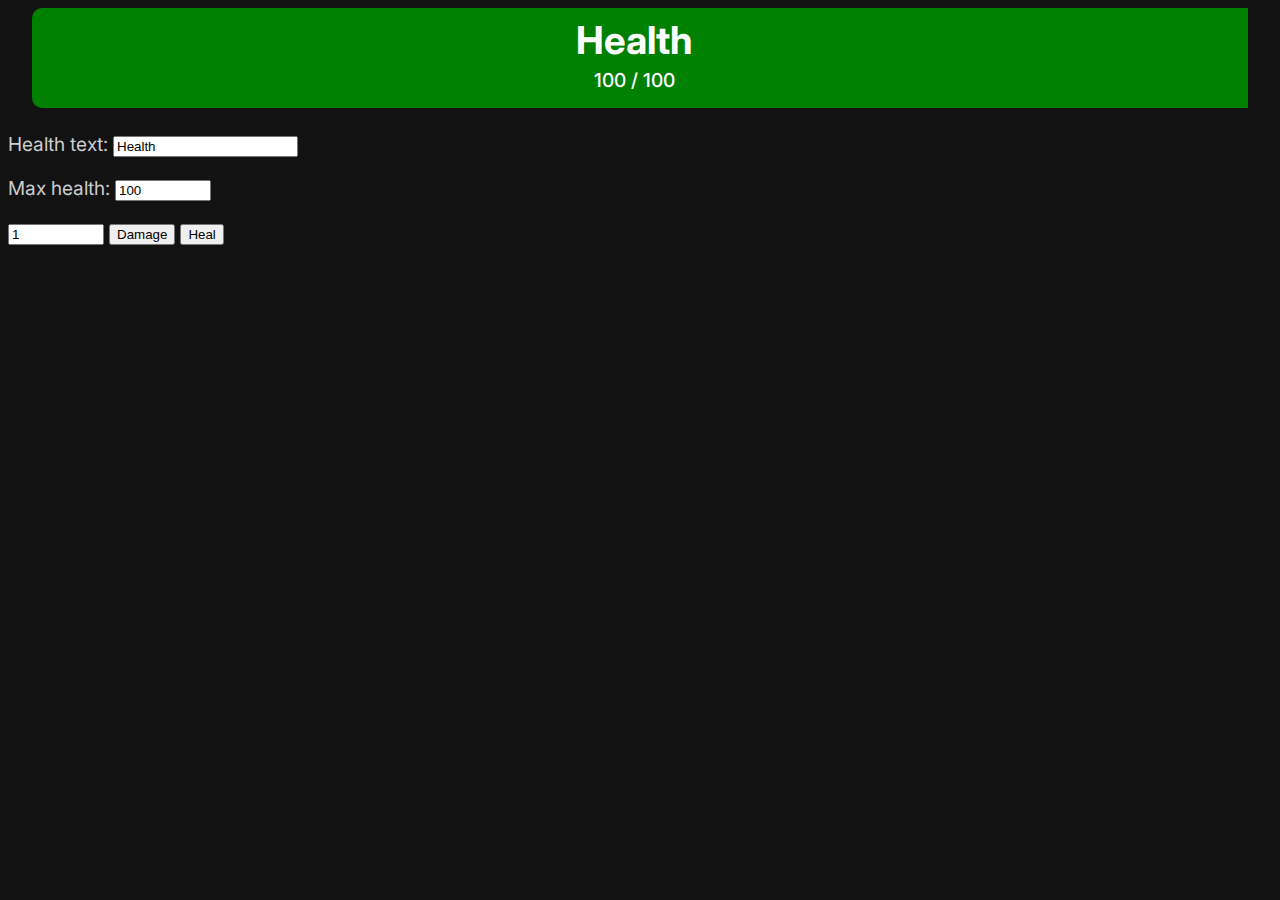
==== index.html @ 41cb9864 "Added damage controls (still no changing the health)" ====
<!DOCTYPE html>
<html lang="en">
<head>
	<title>Generic HP Bar</title>
    <meta charset="UTF-8">
    <meta name="viewport" content="width=device-width, initial-scale=1.0">
    <link rel="stylesheet" type="text/css" href="style.css"/>
</head>
<body>
    <div class="bar">
        <div class="hp"></div>
        <div class="damage"></div>
        <div class="health-label">
            <h1>Health</h1>
            <p>100 / 100</p>
        </div>
    </div>
    <!-- End bar div -->
    <br>
    <form class="damage-controls">
        <label for="health-text">Health text:</label>
        <input type="text" id="health-text" value="Health">
        <p></p>

        <label for="health-text">Max health:</label>
        <input type="number" id="max-health" name="max-health" min="1" max="2000000" value="100">
        <p></p>

        <input type="number" id="damage-number" name="damage-number" min="1" max="2000000" value="1">
        <button type="button" onclick="damage()" class="damage-btn">Damage</button>
        <button type="button" onclick="heal()" class="heal-btn">Heal</button>
    </form>
</body>
</html>
---- style.css ----
@import url('https://fonts.googleapis.com/css2?family=Inter&display=swap');

:root {
    /* Font sizes */
    --mainFontSize: 1.2em;
    --tabFontSize: 14px;

    --healthColor: green;
    --damageColor: #455249;
}

body {
    font-family: 'Inter', sans-serif;
    color: #CECECE;
    background-color: #121212;
    font-size: var(--mainFontSize);
}

.bar {
    display: flex;
    width: 95vw;
    height: 100px;
    margin: 0 auto; /* witchcraft to center the div */
}

.hp {
    color: white;
    background-color: var(--healthColor);
    width: 100%;
    border-radius: 10px 0px 0px 10px;
}

.damage {
    
    background-color: var(--damageColor);
    width: 0%;
    border-radius: 0px 10px 10px 0px;
}

.health-label {
    color: white;
    text-align: center;
    line-height: 0.5;
    font-weight: 500;
    position: absolute;
    top: 5px;
    left: 45%;
}
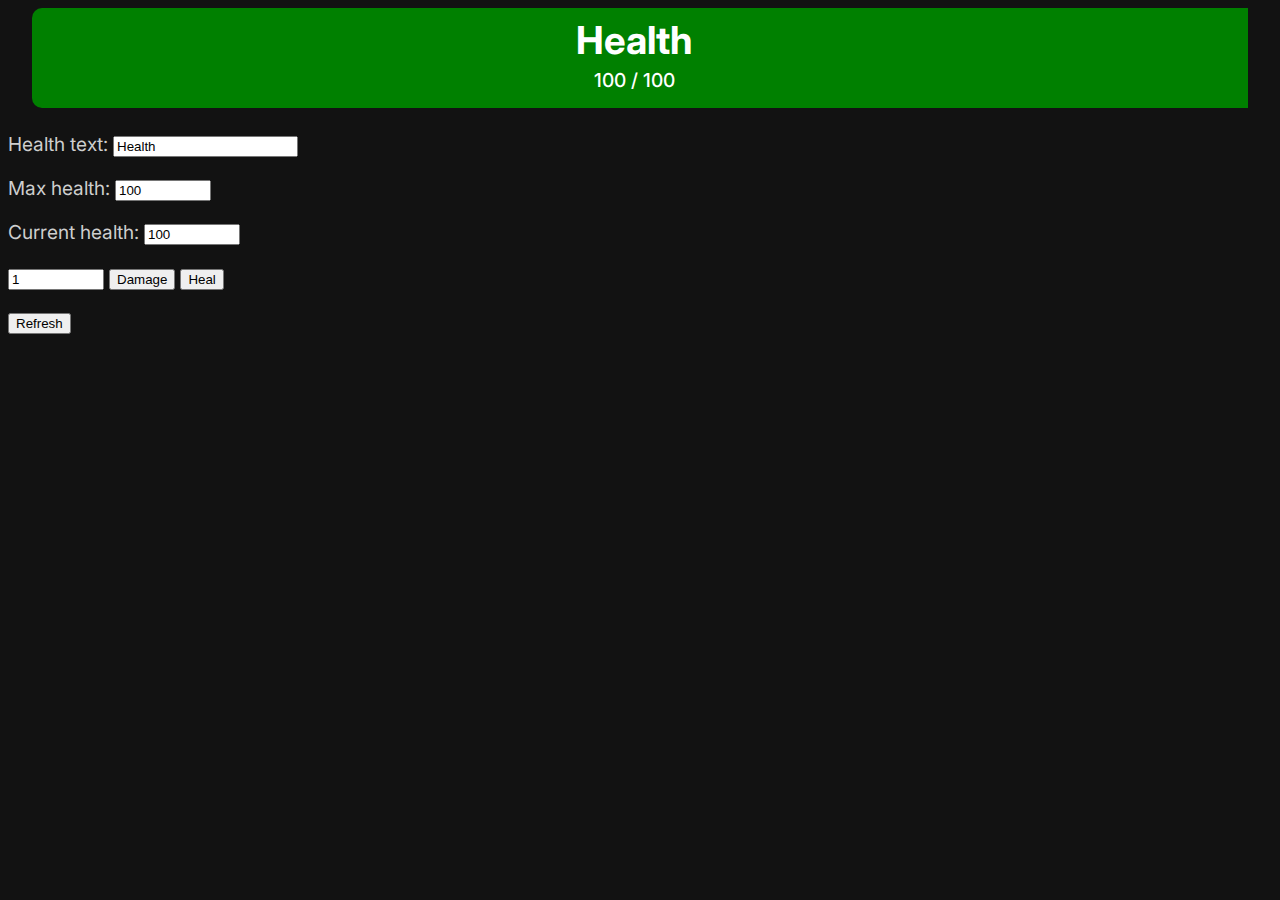
==== commit ea96dc4b: "Bar now scales with HP percentage" ====
--- a/index.html
+++ b/index.html
@@ -1,34 +1,44 @@
 <!DOCTYPE html>
 <html lang="en">
-<head>
-	<title>Generic HP Bar</title>
-    <meta charset="UTF-8">
-    <meta name="viewport" content="width=device-width, initial-scale=1.0">
-    <link rel="stylesheet" type="text/css" href="style.css"/>
-</head>
-<body>
-    <div class="bar">
-        <div class="hp"></div>
-        <div class="damage"></div>
-        <div class="health-label">
-            <h1>Health</h1>
-            <p>100 / 100</p>
+    <head>
+        <title>Generic HP Bar</title>
+        <meta charset="UTF-8">
+        <meta name="viewport" content="width=device-width, initial-scale=1.0">
+        <link rel="stylesheet" type="text/css" href="style.css"/>
+    </head>
+    <body>
+        <div class="bar">
+            <div id="hp"></div>
+            <div id="damage"></div>
+            <div class="health-label">
+                <h1 id="health-text">Health</h1>
+                <p id="health-num">100 / 100</p>
+            </div>
         </div>
-    </div>
-    <!-- End bar div -->
-    <br>
-    <form class="damage-controls">
-        <label for="health-text">Health text:</label>
-        <input type="text" id="health-text" value="Health">
-        <p></p>
+        <!-- End bar div -->
+        <br>
 
-        <label for="health-text">Max health:</label>
-        <input type="number" id="max-health" name="max-health" min="1" max="2000000" value="100">
-        <p></p>
+        <form class="damage-controls">
+            <label for="health-desc">Health text:</label>
+            <input type="text" id="health-desc" value="Health">
+            <p></p>
 
-        <input type="number" id="damage-number" name="damage-number" min="1" max="2000000" value="1">
-        <button type="button" onclick="damage()" class="damage-btn">Damage</button>
-        <button type="button" onclick="heal()" class="heal-btn">Heal</button>
-    </form>
-</body>
+            <label for="max-health">Max health:</label>
+            <input type="number" id="max-health" name="max-health" min="1" max="2000000" value="100">
+            <p></p>
+
+            <label for="current-health">Current health:</label>
+            <input type="number" id="current-health" name="current-health" min="0" max="2000000" value="100">
+            <p></p>
+
+            <input type="number" id="damage-number" name="damage-number" min="1" max="2000000" value="1">
+            <button type="button" onclick="damage()" class="damage-btn">Damage</button>
+            <button type="button" onclick="heal()" class="heal-btn">Heal</button>
+            <p></p>
+
+            <button type="button" onclick="updateHealth()" class="refresh-btn">Refresh</button>
+        </form>
+        <!-- End damage controls -->
+        <script src="script.js" type="text/javascript"></script>
+    </body>
 </html>--- a/style.css
+++ b/style.css
@@ -23,20 +23,6 @@
     margin: 0 auto; /* witchcraft to center the div */
 }
 
-.hp {
-    color: white;
-    background-color: var(--healthColor);
-    width: 100%;
-    border-radius: 10px 0px 0px 10px;
-}
-
-.damage {
-    
-    background-color: var(--damageColor);
-    width: 0%;
-    border-radius: 0px 10px 10px 0px;
-}
-
 .health-label {
     color: white;
     text-align: center;
@@ -45,4 +31,18 @@
     position: absolute;
     top: 5px;
     left: 45%;
+}
+
+#hp {
+    color: white;
+    background-color: var(--healthColor);
+    width: 100%;
+    border-radius: 10px 0px 0px 10px;
+}
+
+#damage {
+    
+    background-color: var(--damageColor);
+    width: 0%;
+    border-radius: 0px 10px 10px 0px;
 }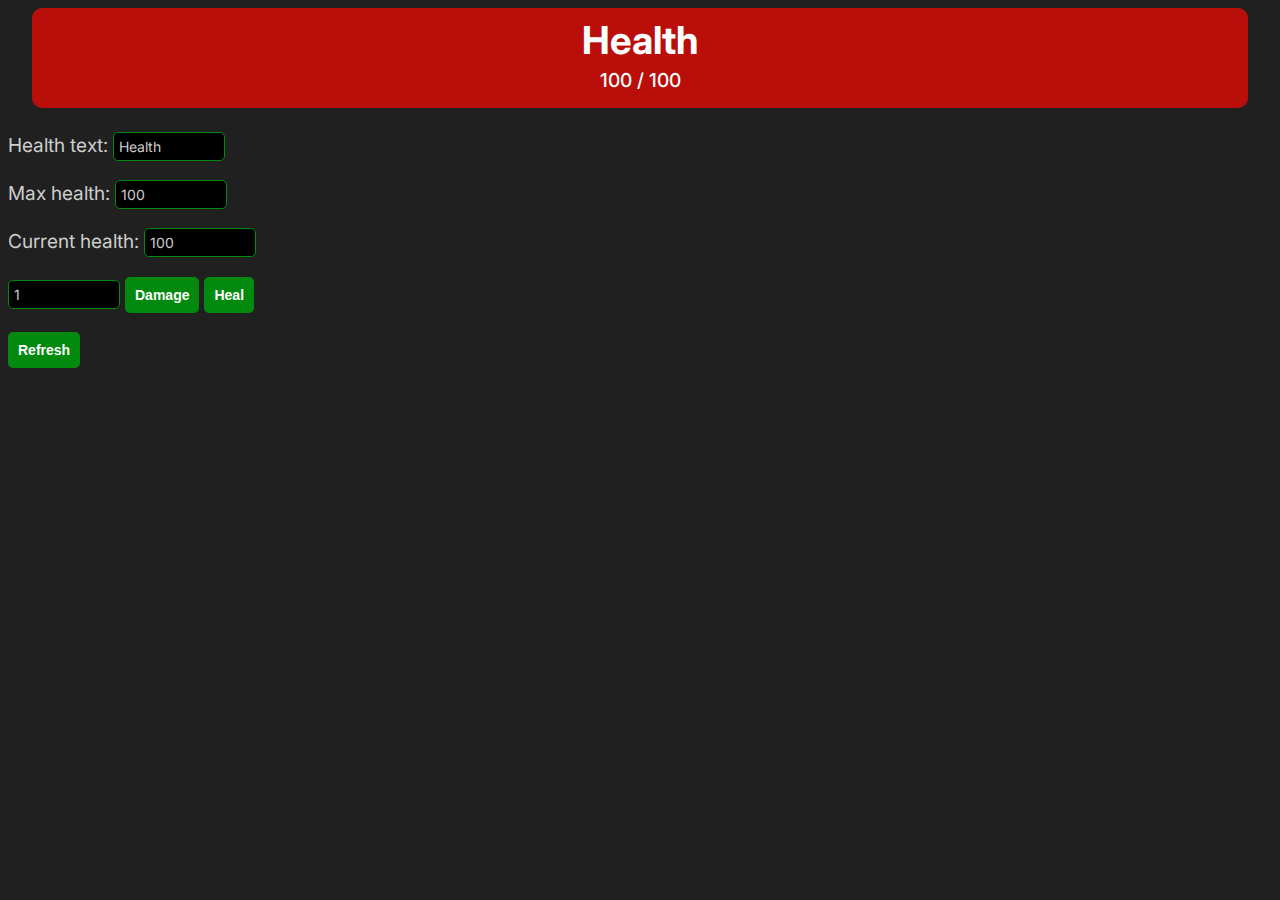
==== commit 1ea534b6: "Adjusted CSS a bunch" ====
--- a/index.html
+++ b/index.html
@@ -20,23 +20,23 @@
 
         <form class="damage-controls">
             <label for="health-desc">Health text:</label>
-            <input type="text" id="health-desc" value="Health">
+            <input type="text" class="text-box" id="health-desc" value="Health">
             <p></p>
 
             <label for="max-health">Max health:</label>
-            <input type="number" id="max-health" name="max-health" min="1" max="2000000" value="100">
+            <input type="number" class="num-box" id="max-health" name="max-health" min="1" max="2000000" value="100">
             <p></p>
 
             <label for="current-health">Current health:</label>
-            <input type="number" id="current-health" name="current-health" min="0" max="2000000" value="100">
+            <input type="number" class="num-box" id="current-health" name="current-health" min="0" max="2000000" value="100">
             <p></p>
 
-            <input type="number" id="damage-number" name="damage-number" min="1" max="2000000" value="1">
-            <button type="button" onclick="damage()" class="damage-btn">Damage</button>
-            <button type="button" onclick="heal()" class="heal-btn">Heal</button>
+            <input type="number" class="num-box" id="damage-number" name="damage-number" min="1" max="2000000" value="1">
+            <button type="button" onclick="damage()" class="btn" id="damage-btn">Damage</button>
+            <button type="button" onclick="heal()" class="btn" id="heal-btn">Heal</button>
             <p></p>
 
-            <button type="button" onclick="updateHealth()" class="refresh-btn">Refresh</button>
+            <button type="button" onclick="updateHealth()" class="btn" id="refresh-btn">Refresh</button>
         </form>
         <!-- End damage controls -->
         <script src="script.js" type="text/javascript"></script>
--- a/style.css
+++ b/style.css
@@ -4,23 +4,72 @@
     /* Font sizes */
     --mainFontSize: 1.2em;
     --tabFontSize: 14px;
-
-    --healthColor: green;
-    --damageColor: #455249;
+    
+    --bgColor: #202020;
+    /* --healthColor: #F83E23; */
+    --healthColor: #B90E0A;
+    --damageColor: black;
+    --btnColor: #028A0F;
+    --btnHovColor: #354A21;
 }
 
 body {
-    font-family: 'Inter', sans-serif;
+    font-family: 'Inter', Helvetica, Arial, sans-serif;
     color: #CECECE;
-    background-color: #121212;
+    background-color: var(--bgColor);
     font-size: var(--mainFontSize);
+}
+
+/* input[type=number], select { */
+.text-box, .num-box {
+    width: 100px;
+    color: var(--textColor);
+    font-family: inherit;
+    font-size: var(--tabFontSize);
+    background-color: var(--damageColor);
+    padding: 5px;
+    border-radius: 5px;
+    border: 1px solid var(--btnColor);
+}
+
+input[type=number]:focus {
+    outline-color: var(--btnColor);
+}
+
+input[type=number] {
+    -moz-appearance: textfield; /* Removes num arrows */
+}
+
+/* Removes num arrows */
+input::-webkit-outer-spin-button,
+input::-webkit-inner-spin-button {
+  -webkit-appearance: none;
+  margin: 0;
 }
 
 .bar {
     display: flex;
     width: 95vw;
     height: 100px;
-    margin: 0 auto; /* witchcraft to center the div */
+    margin: 0 auto; /* witchcraft to center the div */ 
+}
+
+.btn {
+    cursor: pointer;
+    border: none;
+    outline: none;
+    font-weight: bold;
+    border-radius: 5px;
+    background-color: var(--btnColor);
+    color: white;
+    font-size: var(--tabFontSize);
+    padding: 10px;
+    /* box-shadow: var(--dropShad); */
+}
+
+.btn:hover {
+    background-color: var(--btnHovColor);
+    transition: 0.5s;
 }
 
 .health-label {
@@ -30,18 +79,18 @@
     font-weight: 500;
     position: absolute;
     top: 5px;
-    left: 45%;
+    left: 50%;
+    margin-right: -50%;
+    transform: translate(-50%);
 }
 
 #hp {
-    color: white;
     background-color: var(--healthColor);
     width: 100%;
     border-radius: 10px 0px 0px 10px;
 }
 
 #damage {
-    
     background-color: var(--damageColor);
     width: 0%;
     border-radius: 0px 10px 10px 0px;
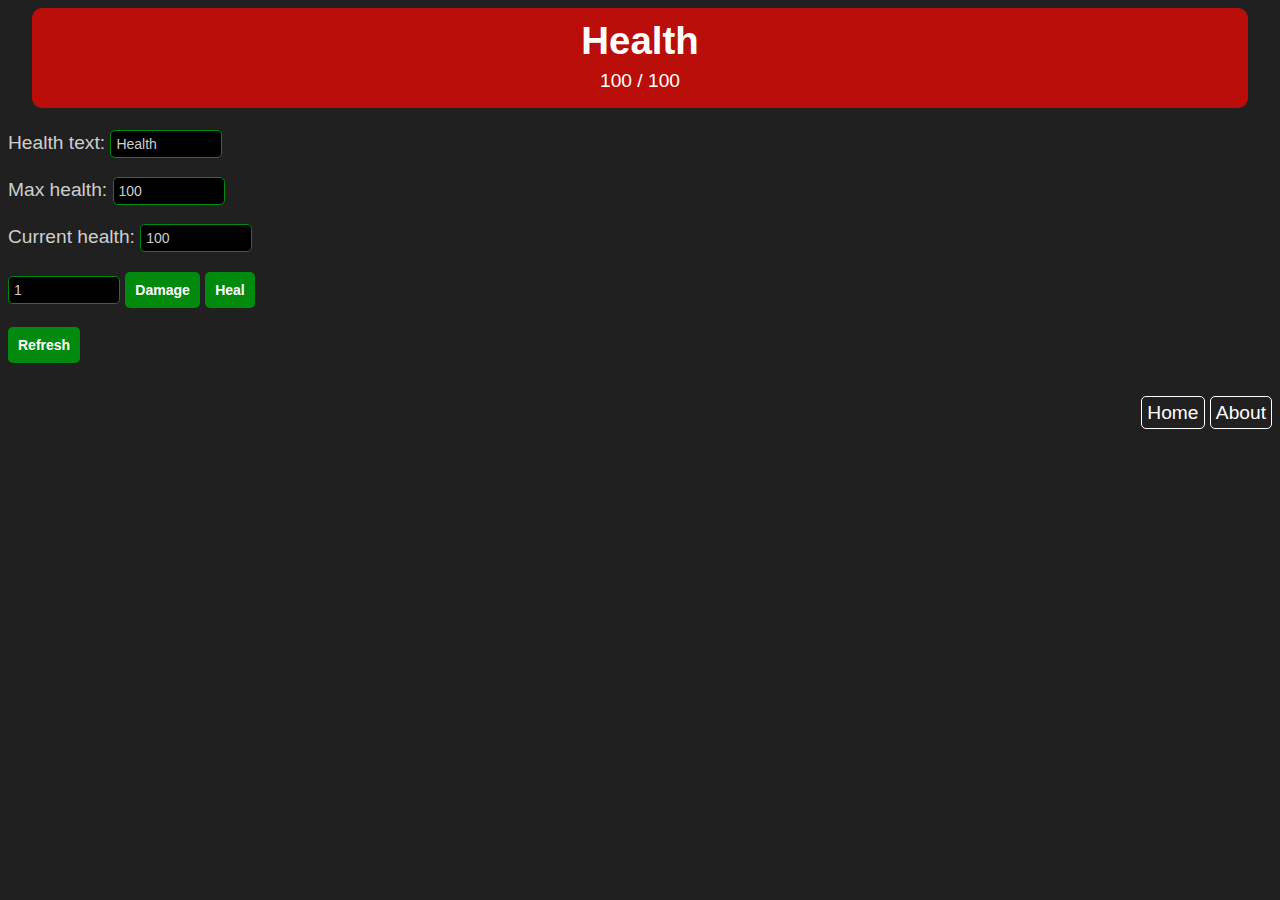
==== commit cf0caf37: "Added an about page and a WIP navbar" ====
--- a/index.html
+++ b/index.html
@@ -37,8 +37,16 @@
             <p></p>
 
             <button type="button" onclick="updateHealth()" class="btn" id="refresh-btn">Refresh</button>
+
+            <div class="navbar">
+                <ul>
+                    <a class="navbar-link" href="index.html">Home</a>
+                    <a class="navbar-link" href="about.html">About</a>
+                </ul>
+            </div>
+            <!-- End nav-bar div -->
         </form>
         <!-- End damage controls -->
-        <script src="script.js" type="text/javascript"></script>
+        <script src="main.js" type="text/javascript"></script>
     </body>
 </html>--- a/style.css
+++ b/style.css
@@ -1,4 +1,16 @@
-@import url('https://fonts.googleapis.com/css2?family=Inter&display=swap');
+/* inter-regular - latin */
+@font-face {
+    font-family: 'Inter';
+    font-style: normal;
+    font-weight: 400;
+    src: url('./fonts/inter-v8-latin-regular.eot'); /* IE9 Compat Modes */
+    src: local(''),
+         url('./fonts/inter-v8-latin-regular.eot?#iefix') format('embedded-opentype'), /* IE6-IE8 */
+         url('./fonts/inter-v8-latin-regular.woff2') format('woff2'), /* Super Modern Browsers */
+         url('./fonts/inter-v8-latin-regular.woff') format('woff'), /* Modern Browsers */
+         url('./fonts/inter-v8-latin-regular.ttf') format('truetype'), /* Safari, Android, iOS */
+         url('./fonts/inter-v8-latin-regular.svg#Inter') format('svg'); /* Legacy iOS */
+}
 
 :root {
     /* Font sizes */
@@ -6,7 +18,6 @@
     --tabFontSize: 14px;
     
     --bgColor: #202020;
-    /* --healthColor: #F83E23; */
     --healthColor: #B90E0A;
     --damageColor: black;
     --btnColor: #028A0F;
@@ -20,7 +31,23 @@
     font-size: var(--mainFontSize);
 }
 
-/* input[type=number], select { */
+.navbar {
+    padding-top: 20px;
+    display: flex;
+    flex-direction: row-reverse;
+}
+
+.navbar-link {
+    color: white;
+    text-align: center;
+    text-decoration: none;
+    cursor: pointer;
+    border-radius: 5px;
+    border: 1px solid white;
+    margin: 0;
+    padding: 5px;
+}
+
 .text-box, .num-box {
     width: 100px;
     color: var(--textColor);
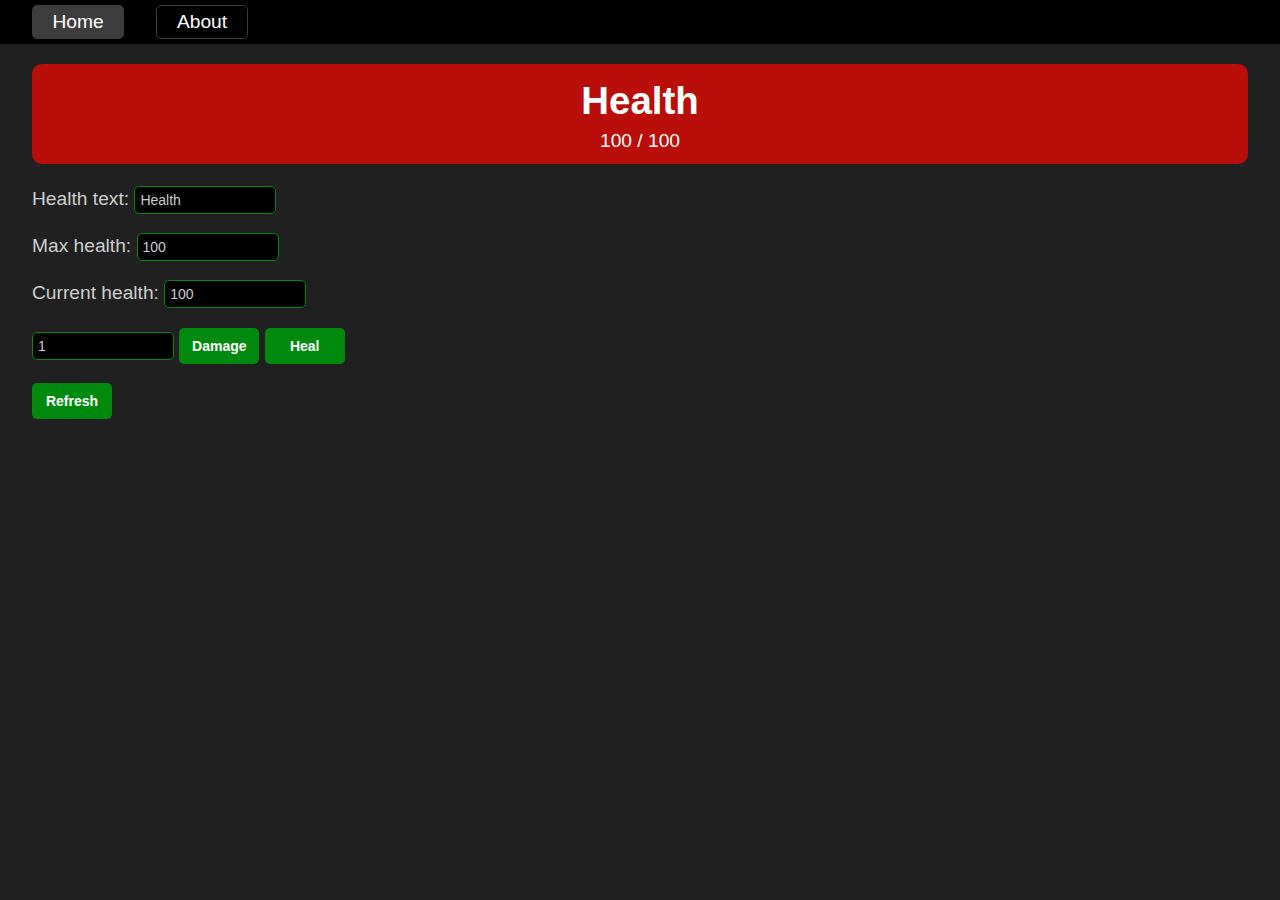
==== commit 810cf9b9: "Improved navbar and prettied up CSS" ====
--- a/index.html
+++ b/index.html
@@ -6,7 +6,13 @@
         <meta name="viewport" content="width=device-width, initial-scale=1.0">
         <link rel="stylesheet" type="text/css" href="style.css"/>
     </head>
-    <body>
+    <body class="dark-theme">
+        <div class="navbar">
+            <a class="navbar-link navbar-active" href="index.html">Home</a>
+            <a class="navbar-link" href="about.html">About</a>
+        </div>
+        <!-- End nav-bar div -->
+
         <div class="bar">
             <div id="hp"></div>
             <div id="damage"></div>
@@ -37,14 +43,6 @@
             <p></p>
 
             <button type="button" onclick="updateHealth()" class="btn" id="refresh-btn">Refresh</button>
-
-            <div class="navbar">
-                <ul>
-                    <a class="navbar-link" href="index.html">Home</a>
-                    <a class="navbar-link" href="about.html">About</a>
-                </ul>
-            </div>
-            <!-- End nav-bar div -->
         </form>
         <!-- End damage controls -->
         <script src="main.js" type="text/javascript"></script>
--- a/style.css
+++ b/style.css
@@ -17,7 +17,15 @@
     --mainFontSize: 1.2em;
     --tabFontSize: 14px;
     
+    /* Properties */
+    --btnWidth: 80px;  
+}
+
+body.dark-theme {
+    --bodyTextColor: #CECECE;
     --bgColor: #202020;
+    --navLinkTextColor: white;
+    --navLinkBgColor: #3D3D3D;
     --healthColor: #B90E0A;
     --damageColor: black;
     --btnColor: #028A0F;
@@ -26,30 +34,40 @@
 
 body {
     font-family: 'Inter', Helvetica, Arial, sans-serif;
-    color: #CECECE;
+    color: var(--bodyTextColor);
     background-color: var(--bgColor);
     font-size: var(--mainFontSize);
+    margin: 0;
+    padding: 0;
 }
 
 .navbar {
-    padding-top: 20px;
+    background-color: var(--damageColor);
+    margin-bottom: 20px;
     display: flex;
-    flex-direction: row-reverse;
+    flex-direction: row;
 }
 
 .navbar-link {
-    color: white;
+    color: var(--navLinkTextColor);
+    width: var(--btnWidth);
     text-align: center;
     text-decoration: none;
     cursor: pointer;
     border-radius: 5px;
-    border: 1px solid white;
-    margin: 0;
+    border: 1px solid var(--navLinkBgColor);
+    margin: 5px 0px 5px 2.5vw;
     padding: 5px;
+    vertical-align: middle;
+}
+
+.navbar-active {
+    color: var(--navLinkTextColor);
+    background-color: var(--navLinkBgColor);
 }
 
 .text-box, .num-box {
-    width: 100px;
+    width: 130px;
     color: var(--textColor);
     font-family: inherit;
     font-size: var(--tabFontSize);
@@ -82,6 +100,7 @@
 }
 
 .btn {
+    width: var(--btnWidth);
     cursor: pointer;
     border: none;
     outline: none;
@@ -105,10 +124,14 @@
     line-height: 0.5;
     font-weight: 500;
     position: absolute;
-    top: 5px;
+    top: 65px;
     left: 50%;
     margin-right: -50%;
     transform: translate(-50%);
+}
+
+.damage-controls {
+    margin-left: 2.5vw;
 }
 
 #hp {
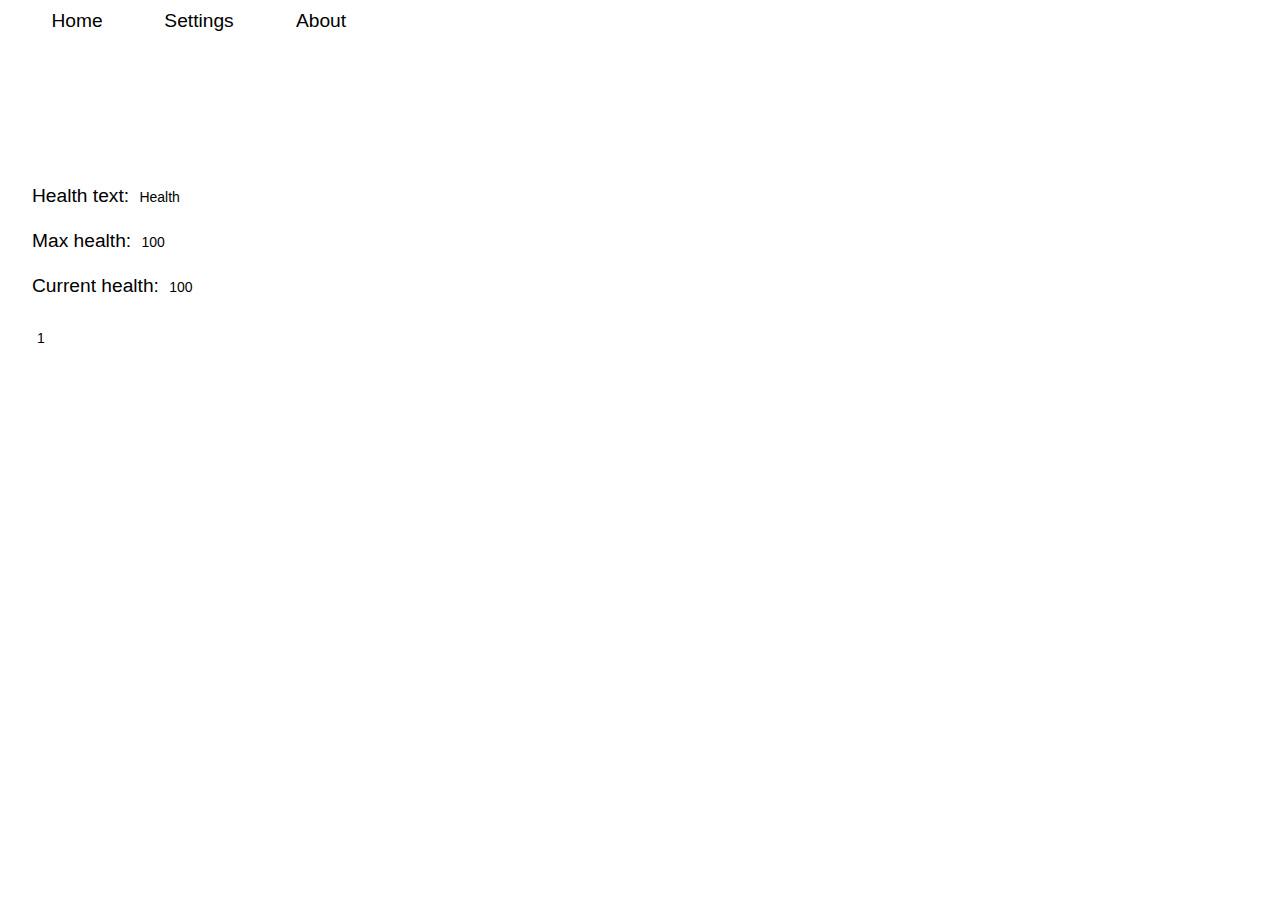
==== commit e2987da6: "Added a working settings page" ====
--- a/index.html
+++ b/index.html
@@ -9,6 +9,7 @@
     <body class="dark-theme">
         <div class="navbar">
             <a class="navbar-link navbar-active" href="index.html">Home</a>
+            <a class="navbar-link" href="settings.html">Settings</a>
             <a class="navbar-link" href="about.html">About</a>
         </div>
         <!-- End nav-bar div -->
@@ -38,13 +39,13 @@
             <p></p>
 
             <input type="number" class="num-box" id="damage-number" name="damage-number" min="1" max="2000000" value="1">
-            <button type="button" onclick="damage()" class="btn" id="damage-btn">Damage</button>
-            <button type="button" onclick="heal()" class="btn" id="heal-btn">Heal</button>
+            <button type="button" onclick="window._main.damage()" class="btn" id="damage-btn">Damage</button>
+            <button type="button" onclick="window._main.heal()" class="btn" id="heal-btn">Heal</button>
             <p></p>
 
-            <button type="button" onclick="updateHealth()" class="btn" id="refresh-btn">Refresh</button>
+            <button type="button" onclick="window._main.updateHealth()" class="btn" id="refresh-btn">Refresh</button>
         </form>
         <!-- End damage controls -->
-        <script src="main.js" type="text/javascript"></script>
+        <script type="module" src="main.js"></script>
     </body>
 </html>--- a/style.css
+++ b/style.css
@@ -18,19 +18,50 @@
     --tabFontSize: 14px;
     
     /* Properties */
-    --btnWidth: 80px;  
-}
+    --btnWidth: 80px;
 
-body.dark-theme {
+    /* Theme colors */
     --bodyTextColor: #CECECE;
     --bgColor: #202020;
     --navLinkTextColor: white;
-    --navLinkBgColor: #3D3D3D;
+    --navLinkBgColor: var(--btnColor);
+    --textBoxBgColor: #1B1B1B;
+    --damageColor: black;
+
+    /* Bar and button colors */
     --healthColor: #B90E0A;
-    --damageColor: black;
     --btnColor: #028A0F;
     --btnHovColor: #354A21;
 }
+
+/* body.dark-theme {
+    --bodyTextColor: #CECECE;
+    --bgColor: #202020;
+    --navLinkTextColor: white;
+    --navLinkBgColor: #2B2B2B;
+    --damageColor: black;
+
+    --healthColor: #B90E0A;
+    --btnColor: #028A0F;
+    --btnHovColor: #354A21; */
+
+    /* ============ THEME COLORS ============
+    Red - #B90E0A
+    Red hover - #990F02
+    Blue - #1338BE
+    Blue hover - #241371
+    Yellow - #FFC30B
+    Yellow hover - #F9A602
+    Green - #028A0F
+    Green hover - #354A21
+    Purple - #710193
+    Purple hover - #4B0081
+    Orange - #ED7014
+    Orange hover - #D16002
+    Pink - #FD5DA8
+    Pink hover - #FF1694
+    */
+/* } */
 
 body {
     font-family: 'Inter', Helvetica, Arial, sans-serif;
@@ -55,7 +86,7 @@
     text-decoration: none;
     cursor: pointer;
     border-radius: 5px;
-    border: 1px solid var(--navLinkBgColor);
+    border: 2px solid var(--navLinkBgColor);
     margin: 5px 0px 5px 2.5vw;
     padding: 5px;
     vertical-align: middle;
@@ -69,9 +100,9 @@
 .text-box, .num-box {
     width: 130px;
     color: var(--textColor);
+    background-color: var(--textBoxBgColor);
     font-family: inherit;
     font-size: var(--tabFontSize);
-    background-color: var(--damageColor);
     padding: 5px;
     border-radius: 5px;
     border: 1px solid var(--btnColor);
@@ -104,10 +135,11 @@
     cursor: pointer;
     border: none;
     outline: none;
-    font-weight: bold;
     border-radius: 5px;
     background-color: var(--btnColor);
     color: white;
+    font-family: inherit;
+    font-weight: bold;
     font-size: var(--tabFontSize);
     padding: 10px;
     /* box-shadow: var(--dropShad); */
@@ -130,7 +162,7 @@
     transform: translate(-50%);
 }
 
-.damage-controls {
+.damage-controls, .settings-controls {
     margin-left: 2.5vw;
 }
 
